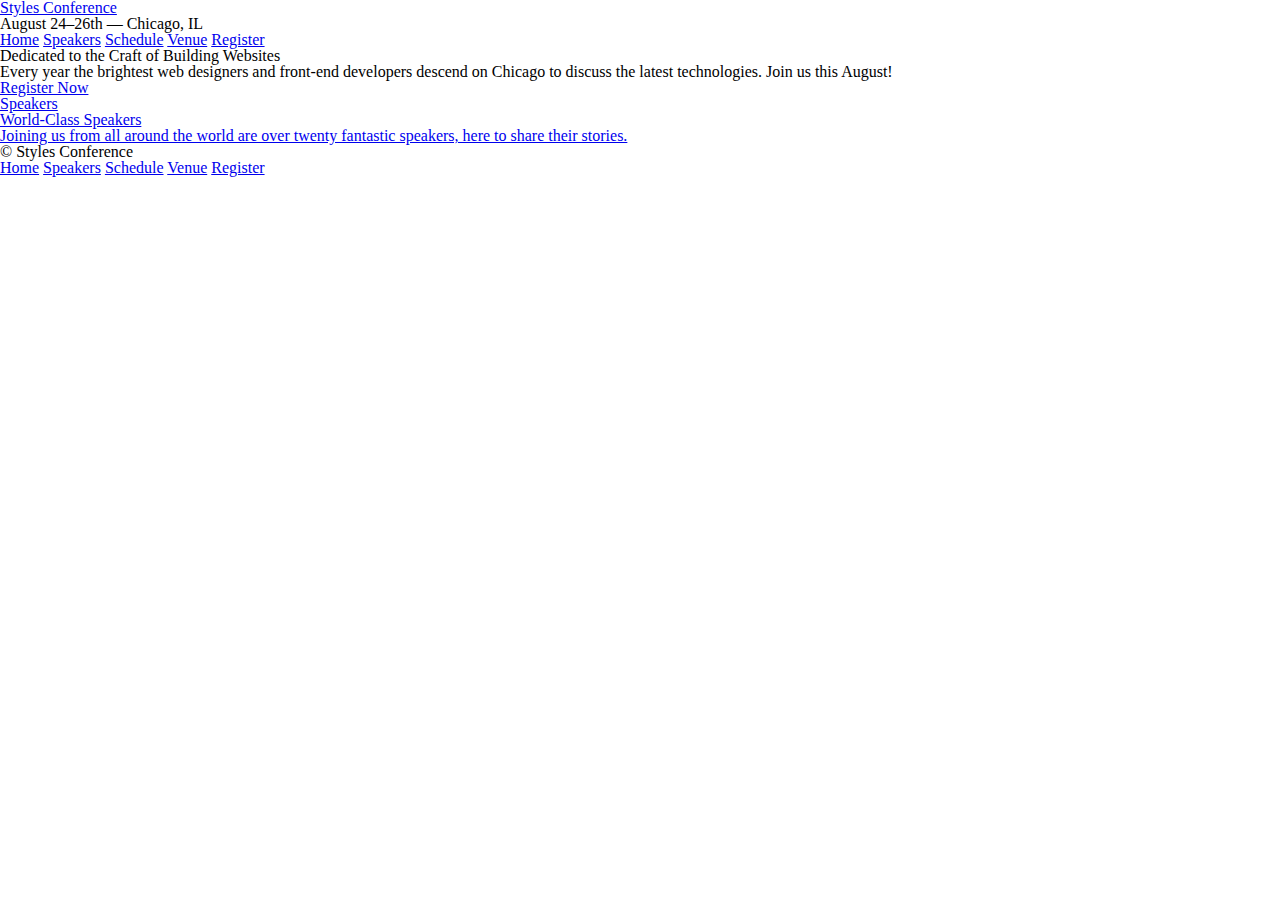
==== register.html @ 6edaba74 "Update 3" ====
<!DOCTYPE html>
<html lang="en">

	<body>
	
		<head>
			<link rel="stylesheet" type="text/css" href="assets/stylesheets/main.css">
			<meta charset = "utf-8">
			<title>Styles Conference</title>
		</head>
		
		<header>
			<h1>
				<a href="index.html">Styles Conference	</a>
			</h1>
			<h3>August 24&ndash;26th &mdash; Chicago, IL</h3>

			<nav>
				<a href="index.html">Home</a>
				<a href="speakers.html">Speakers</a>
				<a href="schedule.html">Schedule</a>
				<a href="venue.html">Venue</a>
				<a href="register.html">Register</a>
			</nav>
		</header>

		<section>
			<h2>Dedicated to the Craft of Building Websites</h2>
			<p>Every year the brightest web designers and front-end developers descend on Chicago to discuss the latest technologies. Join us this August!</p>

			<a href="register.html">Register Now</a>
		</section>

		<section>

			<section>
				<a href="speakers.html">
					<h5>Speakers</h5>
					<h3>World-Class Speakers</h3>
					<p>Joining us from all around the world are over twenty fantastic speakers, here to share their stories.</p>
				</a>
			</section>

		</section>

		<footer>
			<small>&copy; Styles Conference</small>

			<nav>
				<a href="index.html">Home</a>
				<a href="speakers.html">Speakers</a>
				<a href="schedule.html">Schedule</a>
				<a href="venue.html">Venue</a>
				<a href="register.html">Register</a>
			</nav>
		</footer>

	</body>	
</html>
---- assets/stylesheets/main.css ----
/* http://meyerweb.com/eric/tools/css/reset/ 2. v2.0 | 20110126
  License: none (public domain)
*/

html, body, div, span, applet, object, iframe,
h1, h2, h3, h4, h5, h6, p, blockquote, pre,
a, abbr, acronym, address, big, cite, code,
del, dfn, em, img, ins, kbd, q, s, samp,
small, strike, strong, sub, sup, tt, var,
b, u, i, center,
dl, dt, dd, ol, ul, li,
fieldset, form, label, legend,
table, caption, tbody, tfoot, thead, tr, th, td,
article, aside, canvas, details, embed,
figure, figcaption, footer, header, hgroup,
menu, nav, output, ruby, section, summary,
time, mark, audio, video {
  margin: 0;
  padding: 0;
  border: 0;
  font-size: 100%;
  font: inherit;
  vertical-align: baseline;
}
/* HTML5 display-role reset for older browsers */
article, aside, details, figcaption, figure,
footer, header, hgroup, menu, nav, section {
  display: block;
}
body {
  line-height: 1;
}
ol, ul {
  list-style: none;
}
blockquote, q {
  quotes: none;
}
blockquote:before, blockquote:after,
q:before, q:after {
  content: '';
  content: none;
}
table {
  border-collapse: collapse;
  border-spacing: 0;
}

/*************************************************************************/
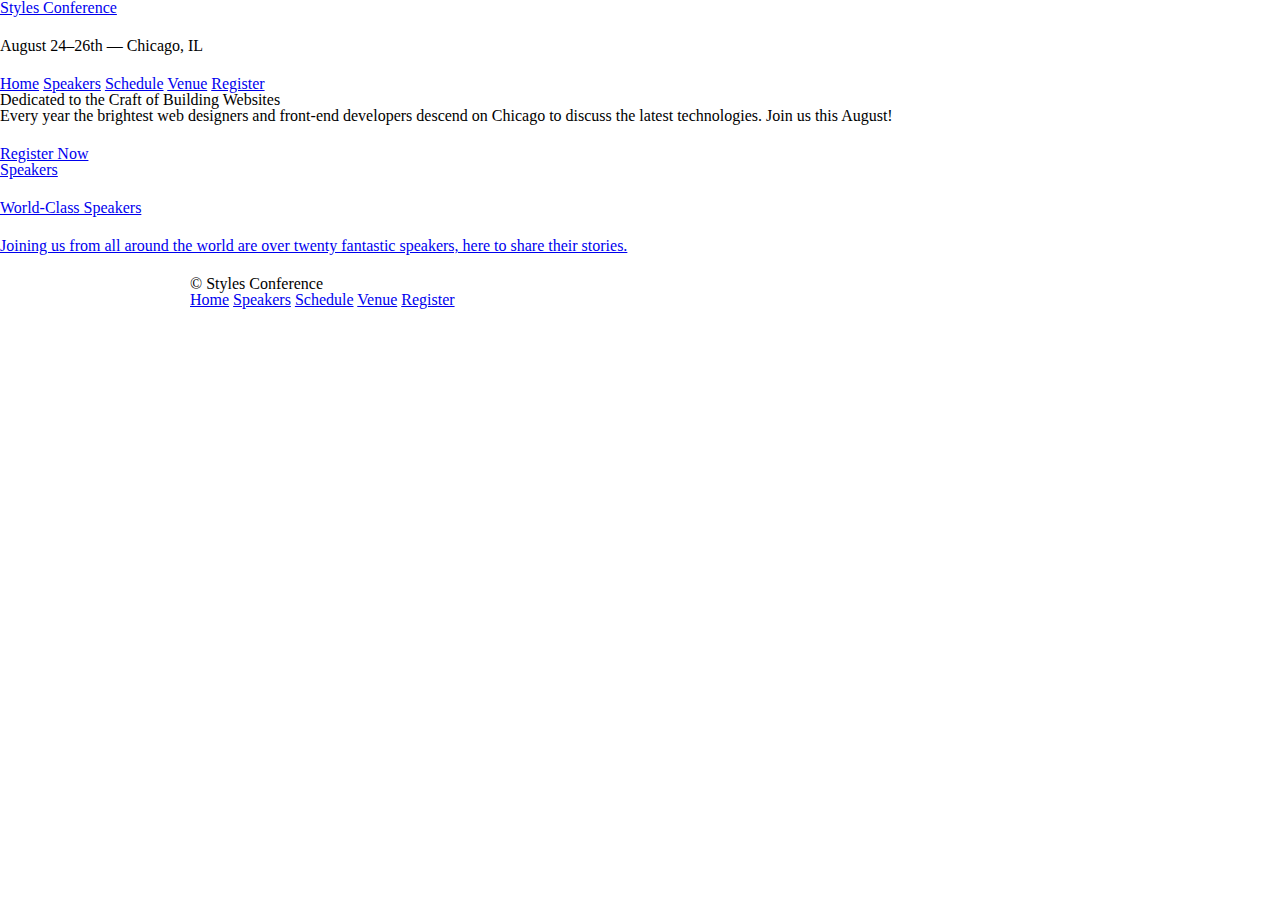
==== commit 21b78484: "Section 4 complete" ====
--- a/register.html
+++ b/register.html
@@ -43,7 +43,7 @@
 
 		</section>
 
-		<footer>
+		<footer class="container">
 			<small>&copy; Styles Conference</small>
 
 			<nav>
--- a/assets/stylesheets/main.css
+++ b/assets/stylesheets/main.css
@@ -48,3 +48,60 @@
 
 /*************************************************************************/
 
+/*
+  ========================================
+  Grid
+  ========================================
+*/
+
+*,
+*:before,
+*:after {
+  -webkit-box-sizing: border-box;
+  -moz-box-sizing: border-box;
+  -box-sizing: border-box;
+}
+
+.container {
+  margin: 0 auto;
+  padding-left: 30px;
+  padding-right: 30px;
+  width: 960px;
+}
+
+/*
+  ========================================
+  Typography
+  ========================================
+*/
+
+h1, h3, h4, h5, p {
+  margin-bottom: 22px;
+}
+
+/*
+  ========================================
+  Buttons
+  ========================================
+*/
+
+.btn {
+  border-radius: 5px;
+  display: inline-block;
+  margin:0;
+}
+
+.btn-alt {
+  border: 1px;
+  padding: 10px 30px;
+}
+
+/*
+  ========================================
+  Home
+  ========================================
+*/
+
+.hero {
+  padding: 22px 80px 66px 80px;
+}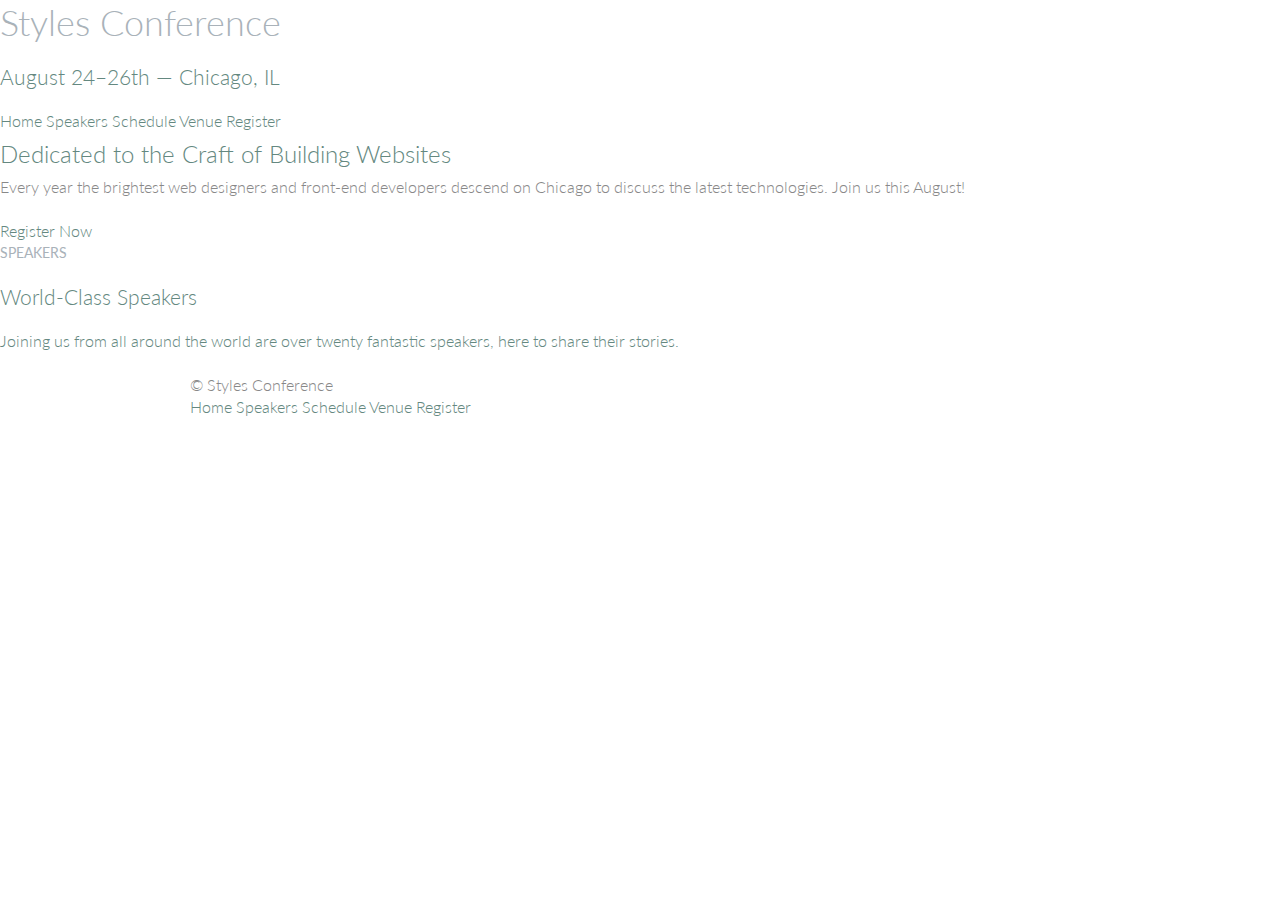
==== commit f97ecd2d: "Lesson 6 complete" ====
--- a/register.html
+++ b/register.html
@@ -7,6 +7,7 @@
 			<link rel="stylesheet" type="text/css" href="assets/stylesheets/main.css">
 			<meta charset = "utf-8">
 			<title>Styles Conference</title>
+			<link rel="stylesheet" href="http://fonts.googleapis.com/css?family=Lato:100,300,400">
 		</head>
 		
 		<header>
--- a/assets/stylesheets/main.css
+++ b/assets/stylesheets/main.css
@@ -104,4 +104,214 @@
 
 .hero {
   padding: 22px 80px 66px 80px;
+  line-height: 44px;
+  text-align: center;
+}
+
+.hero h2 {
+  font-size: 36px;
+}
+
+.hero p {
+  font-size: 24px;
+  font-weight: 100;
+}
+
+/*
+  ========================================
+  Clearfix
+  ========================================
+*/
+
+.group:before,
+.group:after {
+  content: "";
+  display: table;
+}
+
+.group:after {
+  clear:both;
+}
+ 
+.group {
+  clear: both;
+  *zoom: 1;
+}
+
+/*
+  ========================================
+  Primary header
+  ========================================
+*/
+
+.logo {
+  border-top: 4px solid #648880;
+  padding: 40px 0 22px 0;
+  float:left;
+}
+
+/*
+  ========================================
+  Primary footer
+  ========================================
+*/
+
+.primary-footer small {
+  float: left;
+}
+
+.primary-footer {
+  padding-bottom: 44px;
+  padding-top:44px;
+}
+
+
+.col-1-3 {
+  width: 33.33%;
+}
+
+.col-2-3 {
+  width: 66.66%;
+}
+
+.col-1-3,
+.col-2-3 {
+  display: inline-block;
+  vertical-align: top;
+}
+
+.grid,
+.col-1-3,
+.col-2-3 {
+  padding-left: 15px;
+  padding-right: 15px;
+}
+
+.container,
+.grid {
+  margin: 0 auto;
+  width: 960px;
+}
+
+.container {
+  padding-left: 30px;
+  padding-right: 30px;
+}
+
+/*
+  ========================================
+  Custom styles
+  ========================================
+*/
+
+body {
+  color:#888;
+  font: 300 16px/22px "Lato", "Helvetica Neue", Helvetica, Arial, sans-serif;
+}
+
+h1, h2, h3, h4 {
+  color: #648880;
+}
+
+h1 {
+  font-size: 36px;
+  line-height: 44px;
+}
+
+h2 {
+  font-size: 24px;
+  line-height: 44px;
+}
+
+h3 {
+  font-size: 21px;
+}
+
+h4 {
+  font-size: 18px;
+}
+
+h5 {
+  color: #a9b2b9;
+  font-size: 14px;
+  font-weight: 400;
+  text-transform: uppercase;
+}
+
+strong {
+  font-weight: 400;
+}
+
+cite, em{
+  font-style: italic;
+}
+
+/*
+  ========================================
+  Links
+  ========================================
+*/
+
+a:hover {
+  color: #a9b2b9;
+}
+
+a {
+  color: #648880;
+  text-decoration: none;
+}
+
+p a {
+  border-bottom: 1px solid #dfe2e5;
+}
+
+.logo {
+  border-top: 4px solid #648880;
+  float: left;
+  font-size: 48px;
+  line-height:44px;
+  padding: 40px 0 22px 0;
+  font-weight: 100;
+  letter-spacing: .5px;
+  line-height: 44px;
+  padding: 40px 0 22px 0;
+  text-transform: uppercase;
+}
+
+.tagline {
+  margin: 66px 0 22px 0;
+  text-align: right;
+}
+
+.primary-nav {
+  font-size: 14px;
+  font-weight: 400;
+  letter-spacing: .5px;
+  text-transform: uppercase;
+}
+
+.primary-footer {
+  color: #648880;
+  font-size: 14px;
+  padding-bottom: 44px;
+  padding-top: 44px;
+}
+
+.primary-footer small {
+  float: left;
+  font-weight: 400;
+}
+
+.teaser a:hover h3{
+  color: #a9b2b9;
+}
+
+/*
+  ========================================
+  Navigation
+  ========================================
+*/
+
+.nav {
+  text-align: right;
 }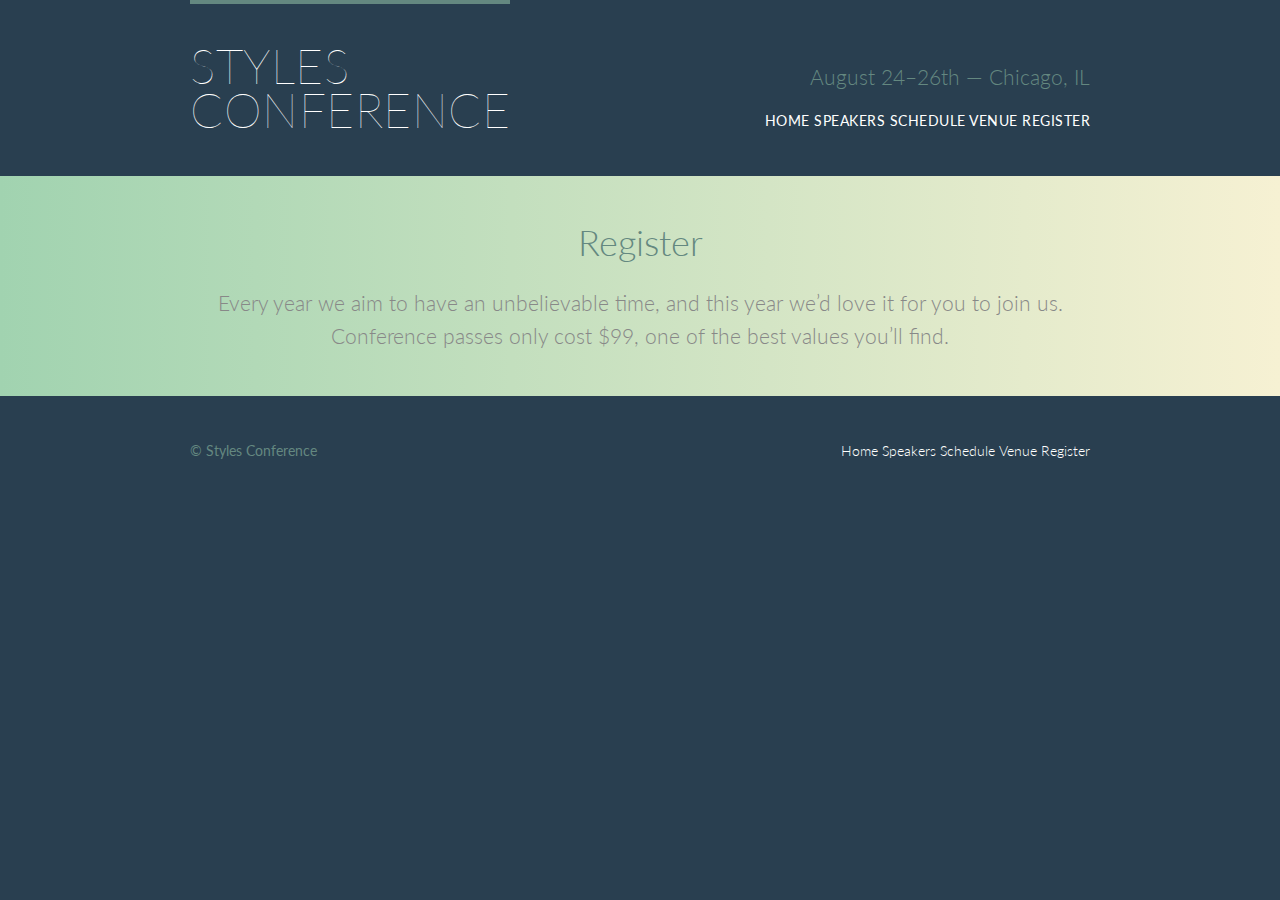
==== commit b6e51889: "LEsson 7" ====
--- a/register.html
+++ b/register.html
@@ -1,60 +1,62 @@
 <!DOCTYPE html>
 <html lang="en">
 
-	<body>
-	
-		<head>
-			<link rel="stylesheet" type="text/css" href="assets/stylesheets/main.css">
-			<meta charset = "utf-8">
-			<title>Styles Conference</title>
-			<link rel="stylesheet" href="http://fonts.googleapis.com/css?family=Lato:100,300,400">
-		</head>
-		
-		<header>
-			<h1>
-				<a href="index.html">Styles Conference	</a>
-			</h1>
-			<h3>August 24&ndash;26th &mdash; Chicago, IL</h3>
+  <head>
+    <meta charset="utf-8">
+    <title>Register - Styles Conference</title>
+    <link rel="stylesheet" href="assets/stylesheets/main.css">
+    <link rel="stylesheet" href="http://fonts.googleapis.com/css?family=Lato:100,300,400">
+  </head>
 
-			<nav>
-				<a href="index.html">Home</a>
-				<a href="speakers.html">Speakers</a>
-				<a href="schedule.html">Schedule</a>
-				<a href="venue.html">Venue</a>
-				<a href="register.html">Register</a>
-			</nav>
-		</header>
+  <body>
 
-		<section>
-			<h2>Dedicated to the Craft of Building Websites</h2>
-			<p>Every year the brightest web designers and front-end developers descend on Chicago to discuss the latest technologies. Join us this August!</p>
+    <!-- Header -->
 
-			<a href="register.html">Register Now</a>
-		</section>
+    <header class="primary-header container group">
 
-		<section>
+      <h1 class="logo">
+        <a href="index.html">Styles <br> Conference</a>
+      </h1>
 
-			<section>
-				<a href="speakers.html">
-					<h5>Speakers</h5>
-					<h3>World-Class Speakers</h3>
-					<p>Joining us from all around the world are over twenty fantastic speakers, here to share their stories.</p>
-				</a>
-			</section>
+      <h3 class="tagline">August 24&ndash;26th &mdash; Chicago, IL</h3>
 
-		</section>
+      <nav class="nav primary-nav">
+        <a href="index.html">Home</a>
+        <a href="speakers.html">Speakers</a>
+        <a href="schedule.html">Schedule</a>
+        <a href="venue.html">Venue</a>
+        <a href="register.html">Register</a>
+      </nav>
 
-		<footer class="container">
-			<small>&copy; Styles Conference</small>
+    </header>
 
-			<nav>
-				<a href="index.html">Home</a>
-				<a href="speakers.html">Speakers</a>
-				<a href="schedule.html">Schedule</a>
-				<a href="venue.html">Venue</a>
-				<a href="register.html">Register</a>
-			</nav>
-		</footer>
+    <!-- Lead -->
 
-	</body>	
+    <section class="row-alt">
+      <div class="lead container">
+
+        <h1>Register</h1>
+
+        <p>Every year we aim to have an unbelievable time, and this year we&#8217;d love it for you to join us. Conference passes only cost $99, one of the best values you&#8217;ll find.</p>
+
+      </div>
+    </section>
+
+    <!-- Footer -->
+
+    <footer class="primary-footer container group">
+
+      <small>&copy; Styles Conference</small>
+
+      <nav class="nav">
+        <a href="index.html">Home</a>
+        <a href="speakers.html">Speakers</a>
+        <a href="schedule.html">Schedule</a>
+        <a href="venue.html">Venue</a>
+        <a href="register.html">Register</a>
+      </nav>
+
+    </footer>
+
+  </body>
 </html>--- a/assets/stylesheets/main.css
+++ b/assets/stylesheets/main.css
@@ -1,5 +1,6 @@
-/* http://meyerweb.com/eric/tools/css/reset/ 2. v2.0 | 20110126
-  License: none (public domain)
+/* http://meyerweb.com/eric/tools/css/reset/
+   v2.0 | 20110126
+   License: none (public domain)
 */
 
 html, body, div, span, applet, object, iframe,
@@ -46,7 +47,17 @@
   border-spacing: 0;
 }
 
-/*************************************************************************/
+/*
+  ========================================
+  Custom styles
+  ========================================
+*/
+
+body {
+  background: #293f50;
+  color: #888;
+  font: 300 16px/22px "Lato", "Open Sans", "Helvetica Neue", Helvetica, Arial, sans-serif;
+}
 
 /*
   ========================================
@@ -58,237 +69,213 @@
 *:before,
 *:after {
   -webkit-box-sizing: border-box;
-  -moz-box-sizing: border-box;
-  -box-sizing: border-box;
-}
-
+     -moz-box-sizing: border-box;
+          box-sizing: border-box;
+}
+.container,
+.grid {
+  margin: 0 auto;
+  width: 960px;
+}
 .container {
-  margin: 0 auto;
   padding-left: 30px;
   padding-right: 30px;
-  width: 960px;
-}
-
-/*
-  ========================================
-  Typography
-  ========================================
-*/
-
-h1, h3, h4, h5, p {
-  margin-bottom: 22px;
-}
-
-/*
-  ========================================
-  Buttons
-  ========================================
-*/
-
-.btn {
-  border-radius: 5px;
-  display: inline-block;
-  margin:0;
-}
-
-.btn-alt {
-  border: 1px;
-  padding: 10px 30px;
-}
-
-/*
-  ========================================
-  Home
-  ========================================
-*/
-
-.hero {
-  padding: 22px 80px 66px 80px;
-  line-height: 44px;
-  text-align: center;
-}
-
-.hero h2 {
-  font-size: 36px;
-}
-
-.hero p {
-  font-size: 24px;
-  font-weight: 100;
-}
-
-/*
-  ========================================
-  Clearfix
-  ========================================
-*/
-
-.group:before,
-.group:after {
-  content: "";
-  display: table;
-}
-
-.group:after {
-  clear:both;
-}
- 
-.group {
-  clear: both;
-  *zoom: 1;
-}
-
-/*
-  ========================================
-  Primary header
-  ========================================
-*/
-
-.logo {
-  border-top: 4px solid #648880;
-  padding: 40px 0 22px 0;
-  float:left;
-}
-
-/*
-  ========================================
-  Primary footer
-  ========================================
-*/
-
-.primary-footer small {
-  float: left;
-}
-
-.primary-footer {
-  padding-bottom: 44px;
-  padding-top:44px;
-}
-
-
-.col-1-3 {
-  width: 33.33%;
-}
-
-.col-2-3 {
-  width: 66.66%;
-}
-
-.col-1-3,
-.col-2-3 {
-  display: inline-block;
-  vertical-align: top;
-}
-
+}
 .grid,
 .col-1-3,
 .col-2-3 {
   padding-left: 15px;
   padding-right: 15px;
 }
-
-.container,
-.grid {
-  margin: 0 auto;
-  width: 960px;
-}
-
-.container {
-  padding-left: 30px;
-  padding-right: 30px;
-}
-
-/*
-  ========================================
-  Custom styles
-  ========================================
-*/
-
-body {
-  color:#888;
-  font: 300 16px/22px "Lato", "Helvetica Neue", Helvetica, Arial, sans-serif;
-}
+.col-1-3,
+.col-2-3  {
+  display: inline-block;
+  vertical-align: top;
+}
+.col-1-3 {
+  width: 33.33%;
+}
+.col-2-3 {
+  width: 66.66%;
+}
+
+/*
+  ========================================
+  Clearfix
+  ========================================
+*/
+
+.group:before,
+.group:after {
+  content: "";
+  display: table;
+}
+.group:after {
+  clear: both;
+}
+.group {
+  clear: both;
+  *zoom: 1;
+}
+
+/*
+  ========================================
+  Rows
+  ========================================
+*/
+
+.row,
+.row-alt {
+  min-width: 960px;
+}
+.row {
+  background: #fff;
+  padding: 66px 0 44px 0;
+}
+.row-alt {
+  background: #cbe2c1;
+  background: -webkit-linear-gradient(to right, #a1d3b0, #f6f1d3);
+  background:    -moz-linear-gradient(to right, #a1d3b0, #f6f1d3);
+  background:         linear-gradient(to right, #a1d3b0, #f6f1d3);
+  padding: 44px 0 22px 0;
+}
+
+/*
+  ========================================
+  Typography
+  ========================================
+*/
 
 h1, h2, h3, h4 {
   color: #648880;
 }
-
+h1, h3, h4, h5, p {
+  margin-bottom: 22px;
+}
 h1 {
   font-size: 36px;
   line-height: 44px;
 }
-
 h2 {
   font-size: 24px;
   line-height: 44px;
 }
-
 h3 {
   font-size: 21px;
 }
-
 h4 {
   font-size: 18px;
 }
-
 h5 {
   color: #a9b2b9;
   font-size: 14px;
   font-weight: 400;
   text-transform: uppercase;
 }
-
 strong {
   font-weight: 400;
 }
-
-cite, em{
+cite,
+em {
   font-style: italic;
 }
 
 /*
   ========================================
+  Leads
+  ========================================
+*/
+
+.lead {
+  text-align: center;
+}
+.lead p {
+  font-size: 21px;
+  line-height: 33px;
+}
+
+/*
+  ========================================
   Links
   ========================================
 */
 
+a {
+  color: #648880;
+  text-decoration: none;
+}
 a:hover {
   color: #a9b2b9;
 }
-
-a {
-  color: #648880;
-  text-decoration: none;
-}
-
 p a {
   border-bottom: 1px solid #dfe2e5;
 }
+.primary-header a,
+.primary-footer a {
+  color: #fff;
+}
+.primary-header a:hover,
+.primary-footer a:hover {
+  color: #648880;
+}
+
+/*
+  ========================================
+  Buttons
+  ========================================
+*/
+
+.btn {
+  border-radius: 5px;
+  color: #fff;
+  cursor: pointer;
+  display: inline-block;
+  font-weight: 400;
+  letter-spacing: .5px;
+  margin: 0;
+  text-transform: uppercase;
+}
+.btn-alt {
+  border: 1px solid #fff;
+  padding: 10px 30px;
+}
+.btn-alt:hover {
+  background: #fff;
+  color: #648880;
+}
+
+/*
+  ========================================
+  Primary header
+  ========================================
+*/
 
 .logo {
   border-top: 4px solid #648880;
   float: left;
   font-size: 48px;
-  line-height:44px;
-  padding: 40px 0 22px 0;
   font-weight: 100;
   letter-spacing: .5px;
   line-height: 44px;
   padding: 40px 0 22px 0;
   text-transform: uppercase;
 }
-
 .tagline {
   margin: 66px 0 22px 0;
   text-align: right;
 }
-
 .primary-nav {
   font-size: 14px;
   font-weight: 400;
   letter-spacing: .5px;
   text-transform: uppercase;
 }
+
+/*
+  ========================================
+  Primary footer
+  ========================================
+*/
 
 .primary-footer {
   color: #648880;
@@ -296,16 +283,11 @@
   padding-bottom: 44px;
   padding-top: 44px;
 }
-
 .primary-footer small {
   float: left;
   font-weight: 400;
 }
 
-.teaser a:hover h3{
-  color: #a9b2b9;
-}
-
 /*
   ========================================
   Navigation
@@ -314,4 +296,27 @@
 
 .nav {
   text-align: right;
-}+}
+
+/*
+  ========================================
+  Home
+  ========================================
+*/
+
+.hero {
+  color: #fff;
+  line-height: 44px;
+  padding: 22px 80px 66px 80px;
+  text-align: center;
+}
+.hero h2 {
+  font-size: 36px;
+}
+.hero p {
+  font-size: 24px;
+  font-weight: 100;
+}
+.teaser a:hover h3 {
+  color: #a9b2b9;
+}
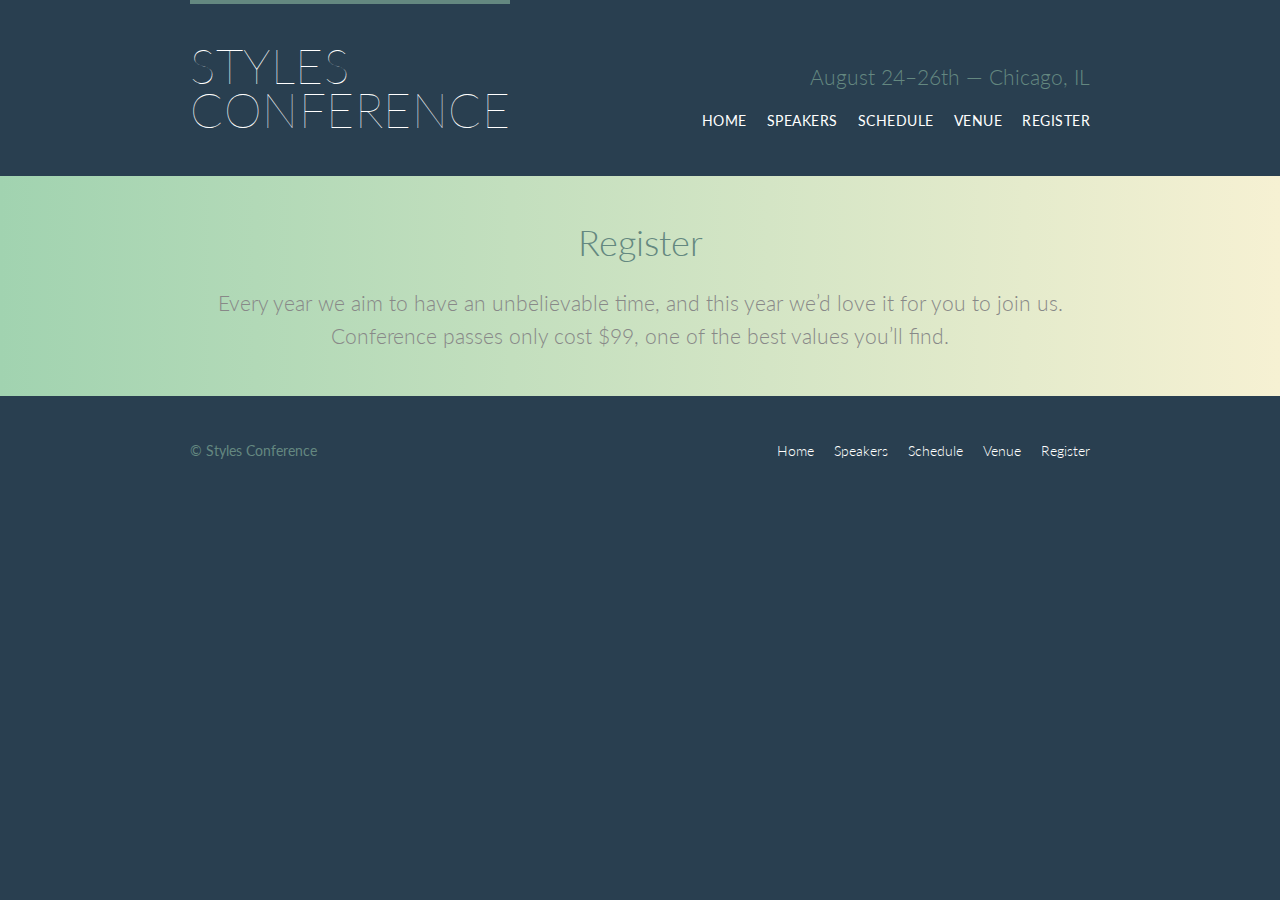
==== commit 83c41efb: "Chapter 8" ====
--- a/register.html
+++ b/register.html
@@ -21,11 +21,13 @@
       <h3 class="tagline">August 24&ndash;26th &mdash; Chicago, IL</h3>
 
       <nav class="nav primary-nav">
-        <a href="index.html">Home</a>
-        <a href="speakers.html">Speakers</a>
-        <a href="schedule.html">Schedule</a>
-        <a href="venue.html">Venue</a>
-        <a href="register.html">Register</a>
+        <ul>
+          <li><a href="index.html">Home</a></li><!--
+          --><li><a href="speakers.html">Speakers</a></li><!--
+          --><li><a href="schedule.html">Schedule</a></li><!--
+          --><li><a href="venue.html">Venue</a></li><!--
+          --><li><a href="register.html">Register</a></li>
+        </ul>
       </nav>
 
     </header>
@@ -49,11 +51,13 @@
       <small>&copy; Styles Conference</small>
 
       <nav class="nav">
-        <a href="index.html">Home</a>
-        <a href="speakers.html">Speakers</a>
-        <a href="schedule.html">Schedule</a>
-        <a href="venue.html">Venue</a>
-        <a href="register.html">Register</a>
+        <ul>
+          <li><a href="index.html">Home</a></li><!--
+          --><li><a href="speakers.html">Speakers</a></li><!--
+          --><li><a href="schedule.html">Schedule</a></li><!--
+          --><li><a href="venue.html">Venue</a></li><!--
+          --><li><a href="register.html">Register</a></li>
+        </ul>
       </nav>
 
     </footer>
--- a/assets/stylesheets/main.css
+++ b/assets/stylesheets/main.css
@@ -297,6 +297,14 @@
 .nav {
   text-align: right;
 }
+.nav li {
+  display: inline-block;
+  margin: 0 10px;
+  vertical-align: top;
+}
+.nav li:last-child {
+  margin-right: 0;
+}
 
 /*
   ========================================
@@ -320,3 +328,20 @@
 .teaser a:hover h3 {
   color: #a9b2b9;
 }
+
+/*
+  ========================================
+  Speakers
+  ========================================
+*/
+
+.speaker {
+  margin-bottom: 44px;
+}
+.speaker-info {
+  border: 1px solid #dfe2e5;
+  border-radius: 5px;
+  margin-top: 88px;
+  padding: 22px 0;
+  text-align: center;
+}
